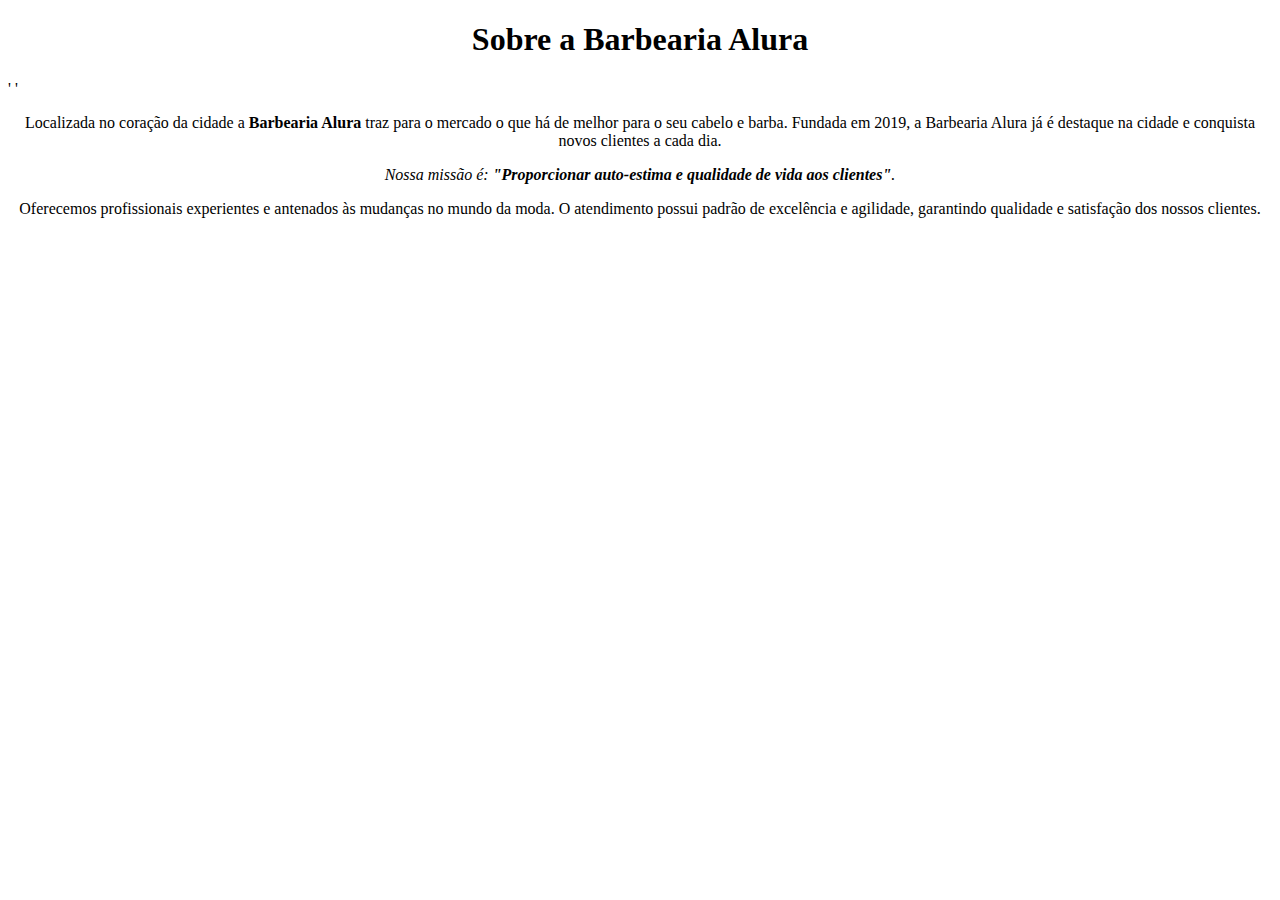
==== Index.html @ bb51c12f "Create Index.html" ====
<!DOCTYPE html>
<html lang="pt-br">
	<head>
		<meta charset="UTF-8">
		<title>Barbearia Alura</title>
		<link rel="stylesheet" href="style.css">

		<style>
		p {
				text-align: center
			}
		</style>
	</head>

	<body>
		<h1 style="text-align: center">Sobre a Barbearia Alura</h1>'	'

		<p>Localizada no coração da cidade a <strong>Barbearia Alura</strong> traz para o mercado o que há de melhor para o seu cabelo e barba. Fundada em 2019, a Barbearia Alura já é destaque na cidade e conquista novos clientes a cada dia.</p>

		<p style="front-size: 20px"><em>Nossa missão é: <strong>"Proporcionar auto-estima e qualidade de vida aos clientes"</strong>.</em></p>

		<p>Oferecemos profissionais experientes e antenados às mudanças no mundo da moda. O atendimento possui padrão de excelência e agilidade, garantindo qualidade e satisfação dos nossos clientes.</p>
	</body>
</html>
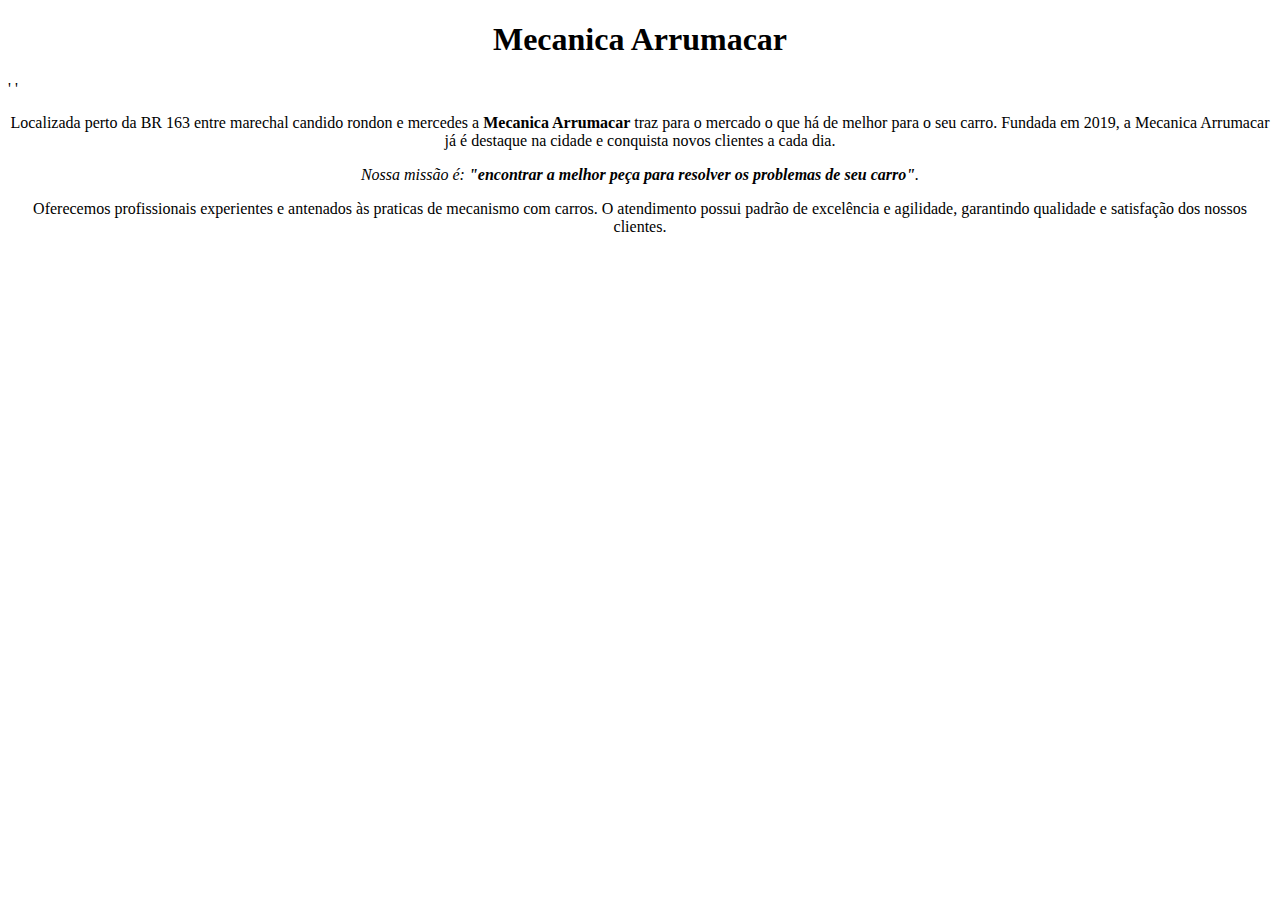
==== commit b091d8d5: "Update Index.html" ====
--- a/Index.html
+++ b/Index.html
@@ -2,7 +2,7 @@
 <html lang="pt-br">
 	<head>
 		<meta charset="UTF-8">
-		<title>Barbearia Alura</title>
+		<title>Mecanica Arrumacar</title>
 		<link rel="stylesheet" href="style.css">
 
 		<style>
@@ -13,12 +13,12 @@
 	</head>
 
 	<body>
-		<h1 style="text-align: center">Sobre a Barbearia Alura</h1>'	'
+		<h1 style="text-align: center">Mecanica Arrumacar</h1>'	'
 
-		<p>Localizada no coração da cidade a <strong>Barbearia Alura</strong> traz para o mercado o que há de melhor para o seu cabelo e barba. Fundada em 2019, a Barbearia Alura já é destaque na cidade e conquista novos clientes a cada dia.</p>
+		<p>Localizada perto da BR 163 entre marechal candido rondon e mercedes a <strong>Mecanica Arrumacar</strong> traz para o mercado o que há de melhor para o seu carro. Fundada em 2019, a Mecanica Arrumacar já é destaque na cidade e conquista novos clientes a cada dia.</p>
 
-		<p style="front-size: 20px"><em>Nossa missão é: <strong>"Proporcionar auto-estima e qualidade de vida aos clientes"</strong>.</em></p>
+		<p style="front-size: 20px"><em>Nossa missão é: <strong>"encontrar a melhor peça para resolver os problemas de seu carro"</strong>.</em></p>
 
-		<p>Oferecemos profissionais experientes e antenados às mudanças no mundo da moda. O atendimento possui padrão de excelência e agilidade, garantindo qualidade e satisfação dos nossos clientes.</p>
+		<p>Oferecemos profissionais experientes e antenados às praticas de mecanismo com carros. O atendimento possui padrão de excelência e agilidade, garantindo qualidade e satisfação dos nossos clientes.</p>
 	</body>
 </html>
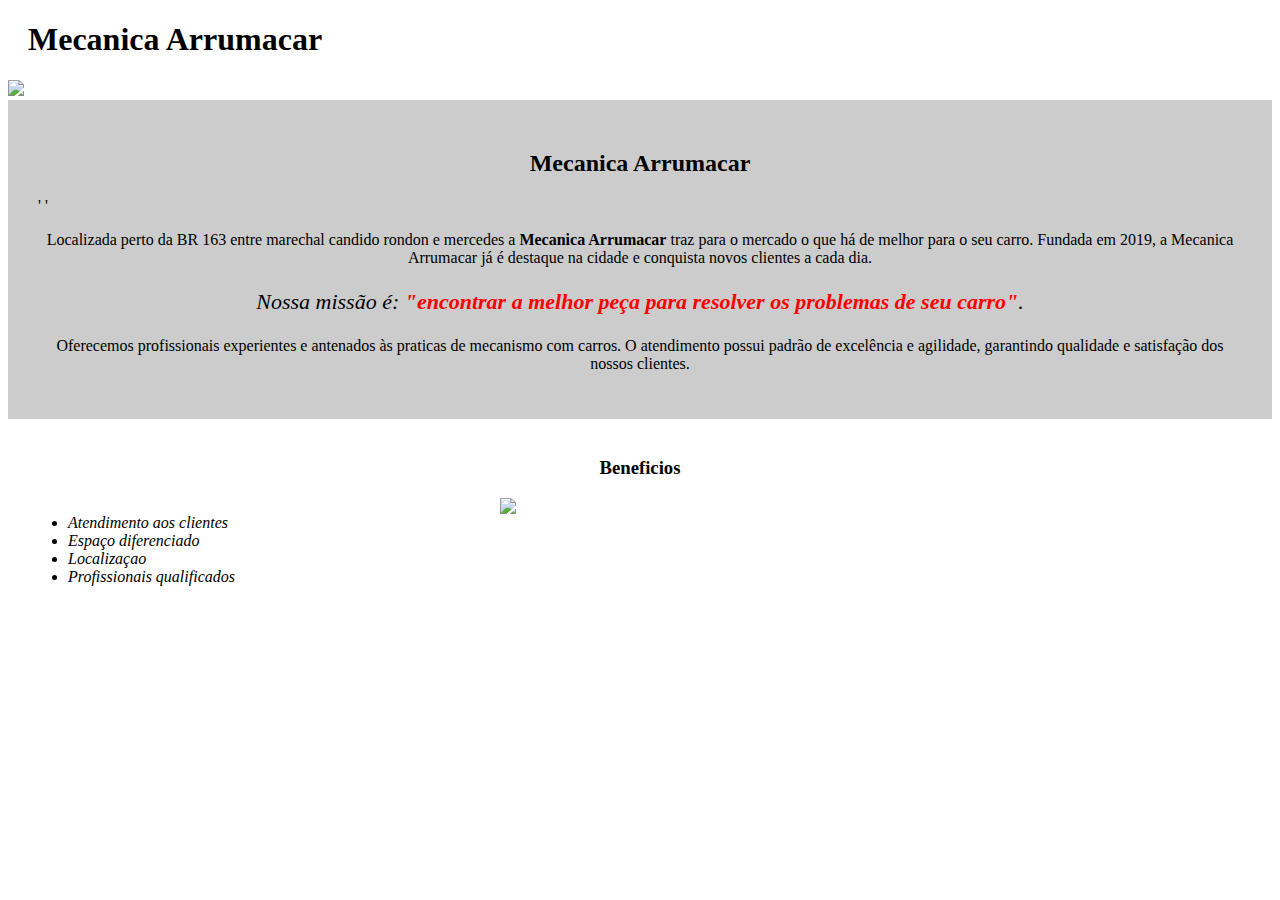
==== commit ce284607: "Update Index.html" ====
--- a/Index.html
+++ b/Index.html
@@ -6,19 +6,36 @@
 		<link rel="stylesheet" href="style.css">
 
 		<style>
-		p {
-				text-align: center
-			}
+		
 		</style>
 	</head>
 
 	<body>
-		<h1 style="text-align: center">Mecanica Arrumacar</h1>'	'
+		<header>
+			<h1 class="titulo-principal">Mecanica Arrumacar</h1>
+		</header>
+		<img id="banner" src="banner.png">
+		<div class="principal">
+			<h2 class="titulo-centralizado">Mecanica Arrumacar</h2>'	'
 
-		<p>Localizada perto da BR 163 entre marechal candido rondon e mercedes a <strong>Mecanica Arrumacar</strong> traz para o mercado o que há de melhor para o seu carro. Fundada em 2019, a Mecanica Arrumacar já é destaque na cidade e conquista novos clientes a cada dia.</p>
+			<p>Localizada perto da BR 163 entre marechal candido rondon e mercedes a <strong>Mecanica Arrumacar</strong> traz para o mercado o que há de melhor para o seu carro. Fundada em 2019, a Mecanica Arrumacar já é destaque na cidade e conquista novos clientes a cada dia.</p>
 
-		<p style="front-size: 20px"><em>Nossa missão é: <strong>"encontrar a melhor peça para resolver os problemas de seu carro"</strong>.</em></p>
+			<p id="missao"><em>Nossa missão é: <strong>"encontrar a melhor peça para resolver os problemas de seu carro"</strong>.</em></p>
 
-		<p>Oferecemos profissionais experientes e antenados às praticas de mecanismo com carros. O atendimento possui padrão de excelência e agilidade, garantindo qualidade e satisfação dos nossos clientes.</p>
+			<p>Oferecemos profissionais experientes e antenados às praticas de mecanismo com carros. O atendimento possui padrão de excelência e agilidade, garantindo qualidade e satisfação dos nossos clientes.</p>
+		</div>
+		<div class="beneficios">
+		<h3 class="titulo-centralizado">Beneficios</h3>
+
+		<ul>
+				<li class="itens">Atendimento aos clientes</li>
+				<li class="itens">Espaço diferenciado</li>
+				<li class="itens">Localizaçao</li>
+				<li class="itens">Profissionais qualificados</li>
+			</ul>
+
+		<img src="beneficios.jpg" class="imagembeneficios">
+
+		</div>
 	</body>
 </html>
--- a/style.css
+++ b/style.css
@@ -0,0 +1,51 @@
+body {
+    background: #FFFFFF;
+}
+#banner {
+    width: 100%
+}
+
+.principal {
+    background: #CCCCCC;
+    padding: 30px;
+}
+
+.titulo-principal {
+    padding-left: 20px;
+}
+
+.titulo-centralizado {
+    text-align: center
+}
+p {
+    text-align: center;
+    
+}
+#missao {
+    font-size: 22px
+}
+
+em strong {
+    color: red;
+}
+    
+.itens {
+    font-style: italic;
+}
+
+.beneficios {
+    background: #FFFFFF;
+    padding: 20px;
+}
+
+ul {
+    display: inline-block;
+    vertical-align: top;
+    width: 20%;
+    margin-right: 15%;
+}
+.imagembeneficios {
+    width: 50%;
+}
+
+
